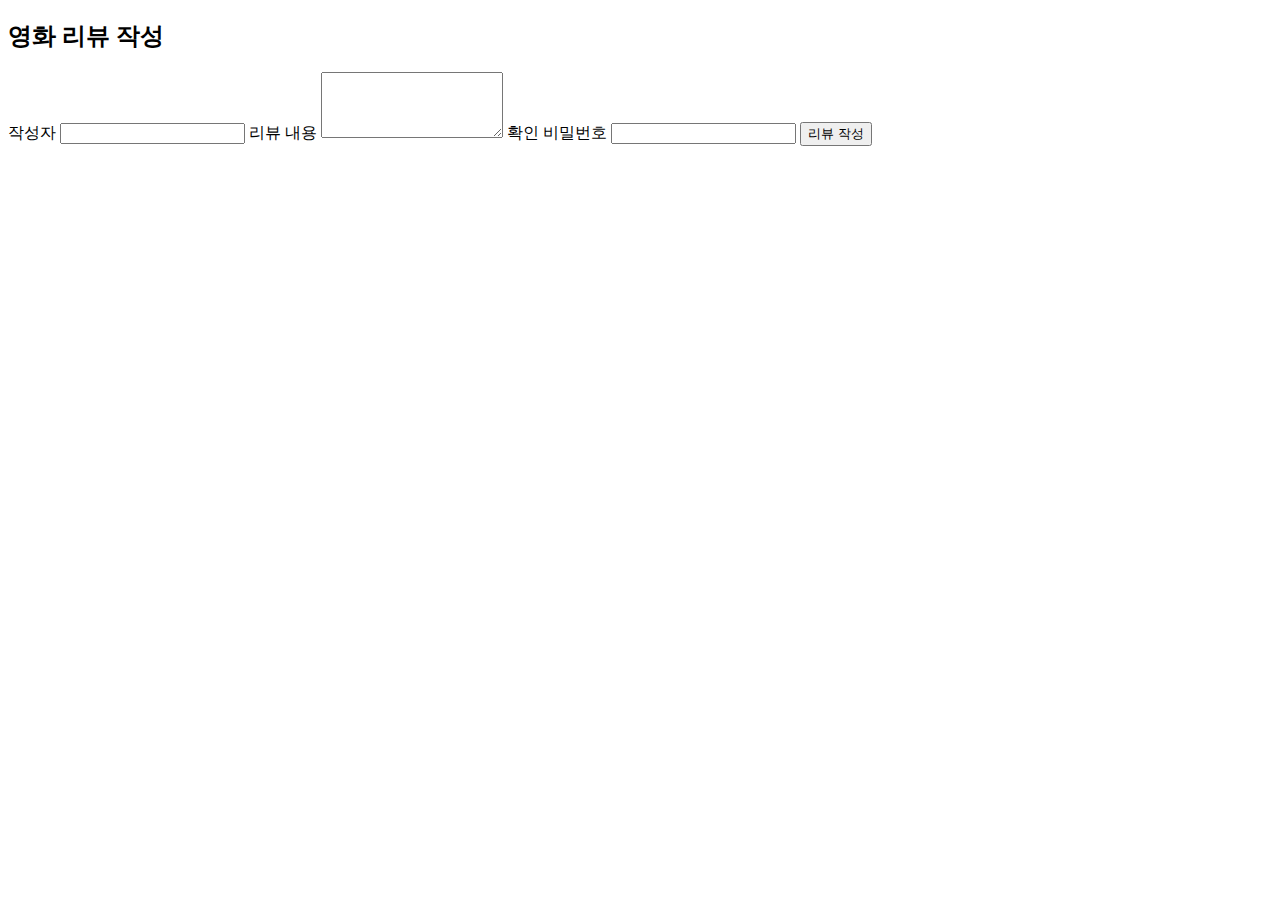
==== detail/index.html @ 599d6843 "[docs] 상세 페이지 추가" ====
<!DOCTYPE html>
<html lang="en">
  <head>
    <meta charset="UTF-8" />
    <meta name="viewport" content="width=device-width, initial-scale=1.0" />
    <title>Document</title>
  </head>
  <body>
    <section id="section">
      <section id="reviewSection">
        <h2>영화 리뷰 작성</h2>
        <div id="form_review">
          <div class="reviewForm">
            <label for="authorName">작성자</label>
            <input type="text" id="authorName" />

            <label for="reviewText">리뷰 내용</label>
            <textarea id="reviewText" rows="4"></textarea>

            <label for="confirmPassword">확인 비밀번호</label>
            <input type="password" id="confirmPassword" />

            <button class="submitReviewBtn">리뷰 작성</button>
          </div>
        </div>
        <div id="reviewCards"></div>
      </section>
    </section>
    <script src="script.js"></script>
  </body>
</html>
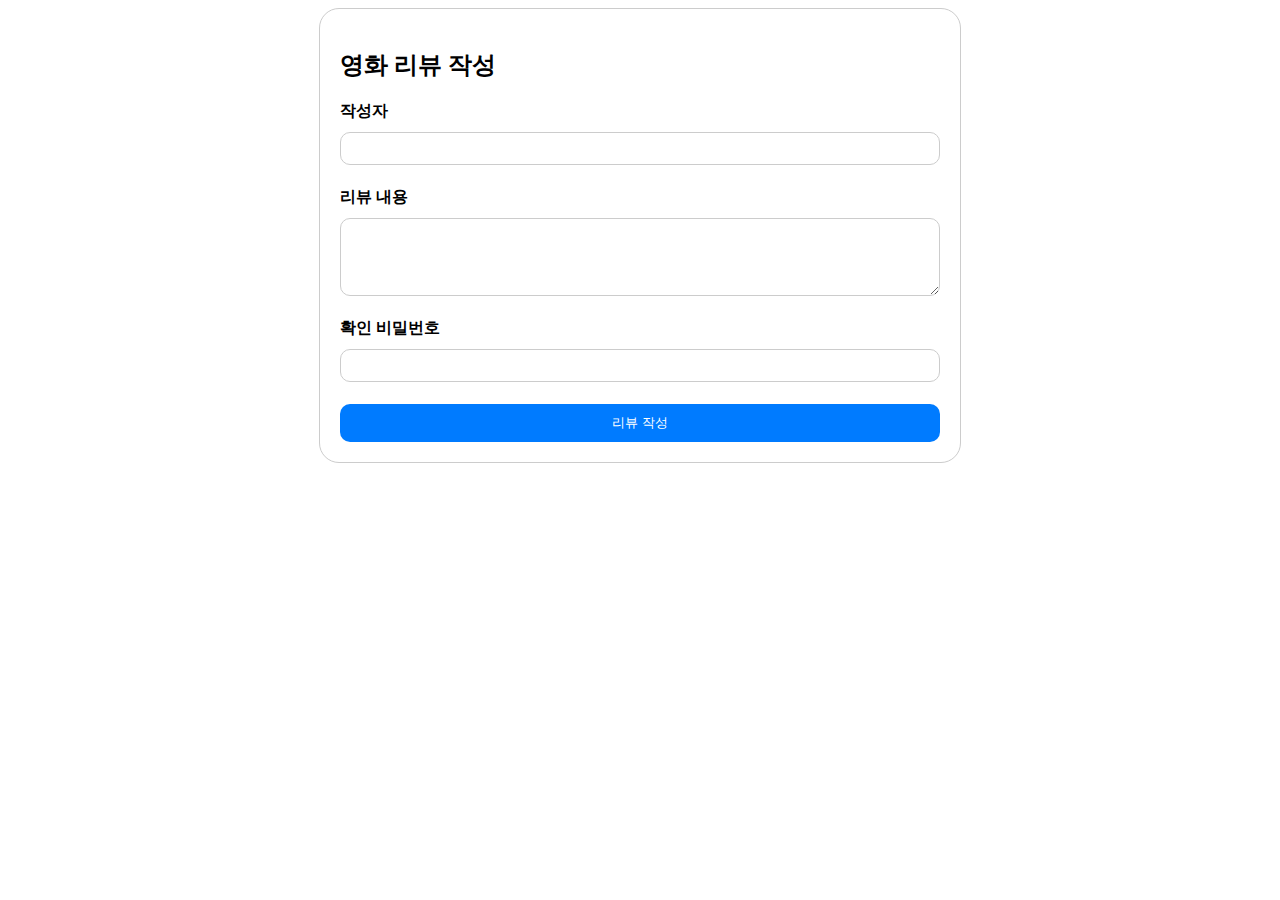
==== commit 0446efbc: "[feat] 리뷰 업데이트 기능 & 비밀번호 틀린 경우 alert" ====
--- a/detail/index.html
+++ b/detail/index.html
@@ -3,7 +3,8 @@
   <head>
     <meta charset="UTF-8" />
     <meta name="viewport" content="width=device-width, initial-scale=1.0" />
-    <title>Document</title>
+    <title>상세 페이지</title>
+    <link href="style.css" rel="stylesheet" />
   </head>
   <body>
     <section id="section">
--- a/detail/style.css
+++ b/detail/style.css
@@ -0,0 +1,48 @@
+/* revieSection */
+#reviewSection {
+    background-color: white;
+    margin-top: 20px;
+    padding: 20px;
+    border: 1px solid #ccc;
+    border-radius: 20px;
+    max-width: 600px;
+    margin: 0 auto;
+  }
+  
+  .reviewForm {
+    display: grid;
+    grid-gap: 10px;
+    
+  }
+  
+  .reviewForm label {
+    display: block;
+    font-weight: bold;
+  }
+  
+  .reviewForm input,
+  .reviewForm textarea {
+    width: 100%;
+    padding: 8px;
+    margin-bottom: 12px;
+    box-sizing: border-box;
+    border-radius: 10px;
+    border: 1px solid #ccc;
+  }
+  
+  .submitReviewBtn {
+    background-color: #007bff;
+    color: #fff;
+    padding: 10px 15px;
+    border: none;
+    cursor: pointer;
+    border-radius: 10px;
+  }
+  
+  .submitReviewBtn:hover {
+    background-color: #0056b3;
+  }
+
+  .updateContainer{
+    display: none;
+  }